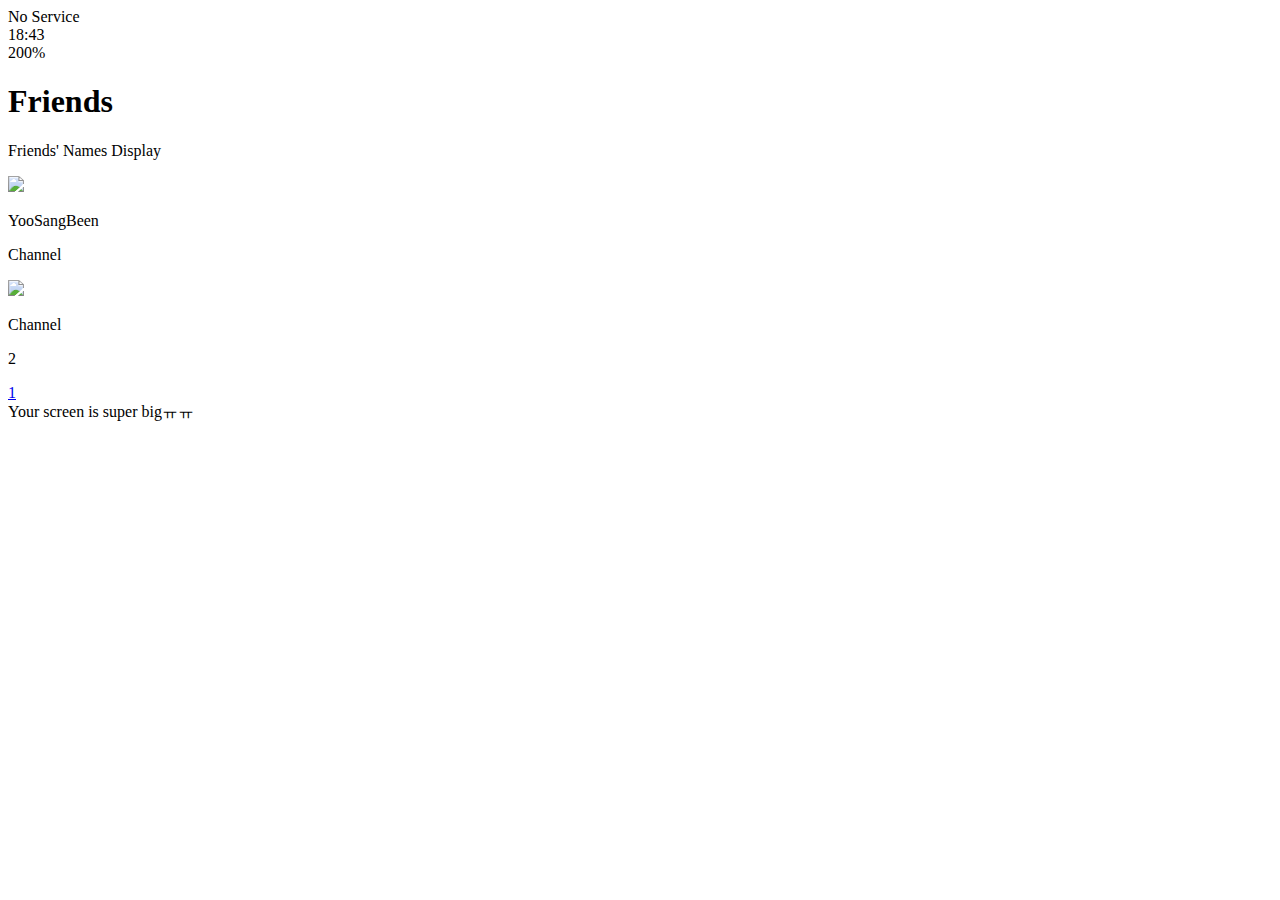
==== friends.html @ 82685de9 "too -> super" ====
<!DOCTYPE html>
<html lang="en">
  <head>
    <link rel="stylesheet" href="CSS/styles.css" />
    <meta charset="UTF-8" />
    <meta http-equiv="X-UA-Compatible" content="IE=edge" />
    <meta name="viewport" content="width=device-width, initial-scale=1.0" />
    <title>friends</title>
  </head>

  <body>
    <div class="status-bar">
      <div class="status-bar__column">
        <span>
          No Service
          <i class="fas fa-wifi"></i>
        </span>
      </div>

      <div class="status-bar__column">
        <span>18:43</span>
      </div>

      <div class="status-bar__column">
        <span>200%</span>
        <i class="fas fa-battery-full fa-lg"></i>
        <i class="fas fa-bolt"></i>
      </div>
    </div>

    <div class="screen-header">
      <h1 class="screen-header__title">Friends</h1>
      <div class="screen-header__icons">
        <i class="fas fa-search fa-lg"></i>
        <i class="fas fa-music fa-lg"></i>
        <i class="fas fa-cog fa-lg"></i>
      </div>
    </div>

    <div class="friends-Names-display">
      <i class="fas fa-info-circle"></i>
      <p>Friends' Names Display</p>
      <i class="fas fa-angle-right"></i>
    </div>

    <div class="main-screen">
      <div class="profile">
        <div class="profile__column">
          <img src="kakao-image/프로필 사진.jpg" />
          <p>YooSangBeen</p>
        </div>
        <div class="profile__column"></div>
      </div>

      <div class="channel">
        <p>Channel</p>
        <i class="fas fa-chevron-up"></i>
      </div>

      <div class="little-profile">
        <div class="little-profile__column">
          <img src="kakao-image/channel.png" />
          <p>Channel</p>
        </div>
        <div class="little-profile__column">
          <p>2</p>
          <i class="fas fa-chevron-right"></i>
        </div>
      </div>
    </div>

    <div class="nav-bar">
      <a class="nav-bar__column" href="friends.html">
        <i class="fas fa-user-alt fa-2x"></i>
      </a>
      <a class="nav-bar__column" href="chats.html">
        <span class="nav-bar__1dot">1</span>
        <i class="far fa-comment fa-2x"></i>
      </a>

      <a class="nav-bar__column" href="find.html">
        <i class="fas fa-search fa-2x"></i>
      </a>
      <a class="nav-bar__column" href="more.html">
        <span class="nav-bar__dot"> </span>
        <i class="fas fa-ellipsis-h fa-2x"></i>
      </a>
    </div>

    <div class="full-screen">
      <i class="fas fa-comment fa-2x"></i>
    </div>

    <div id="no-mobile">
      <span>Your screen is super bigㅠㅠ</span>
    </div>

    <script
      src="https://kit.fontawesome.com/6478f529f2.js"
      crossorigin="anonymous"
    ></script>
  </body>
</html>
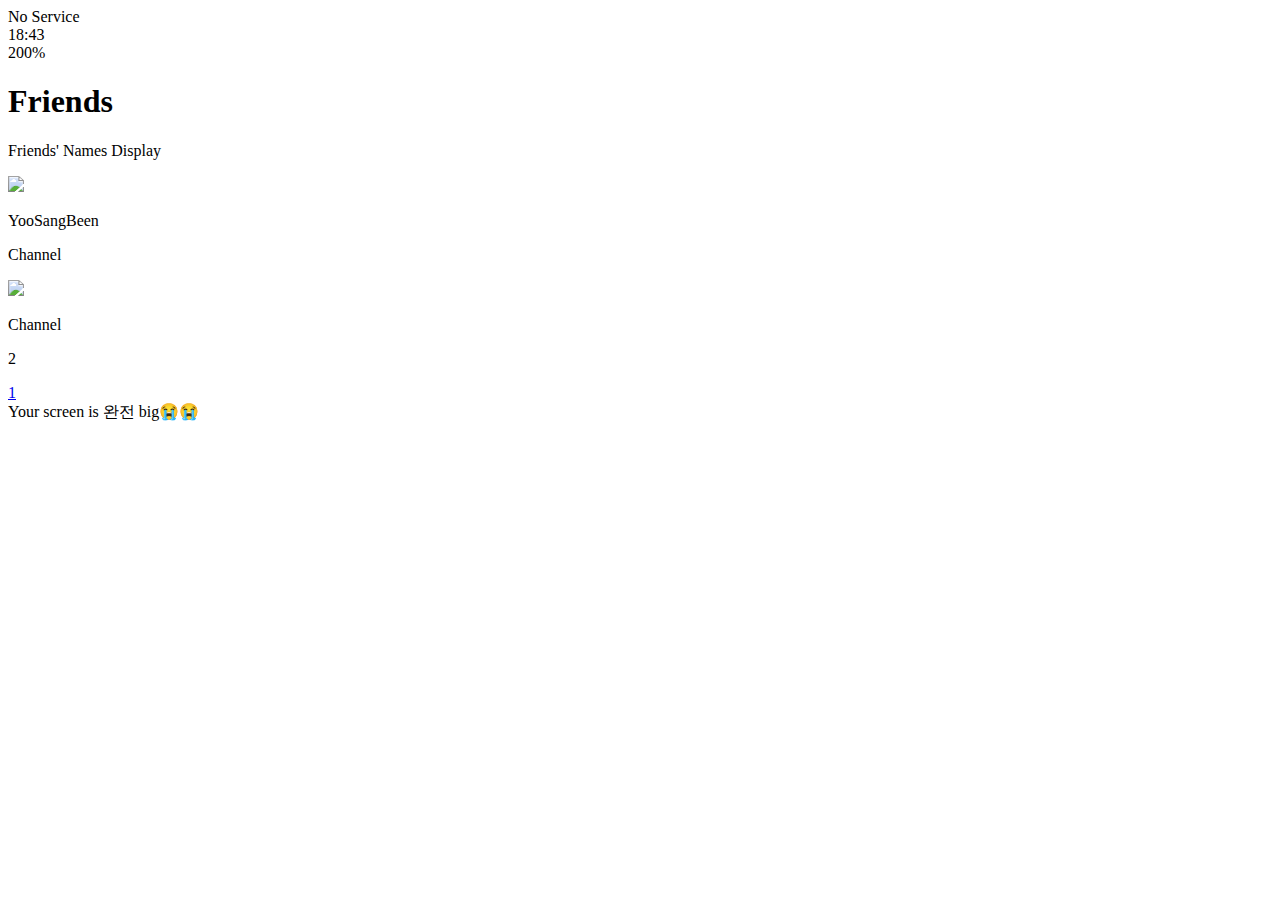
==== commit d73dc41f: "ㅠㅠ -> 😭😭" ====
--- a/friends.html
+++ b/friends.html
@@ -92,7 +92,7 @@
     </div>
 
     <div id="no-mobile">
-      <span>Your screen is super bigㅠㅠ</span>
+      <span>Your screen is 완전 big😭😭</span>
     </div>
 
     <script
